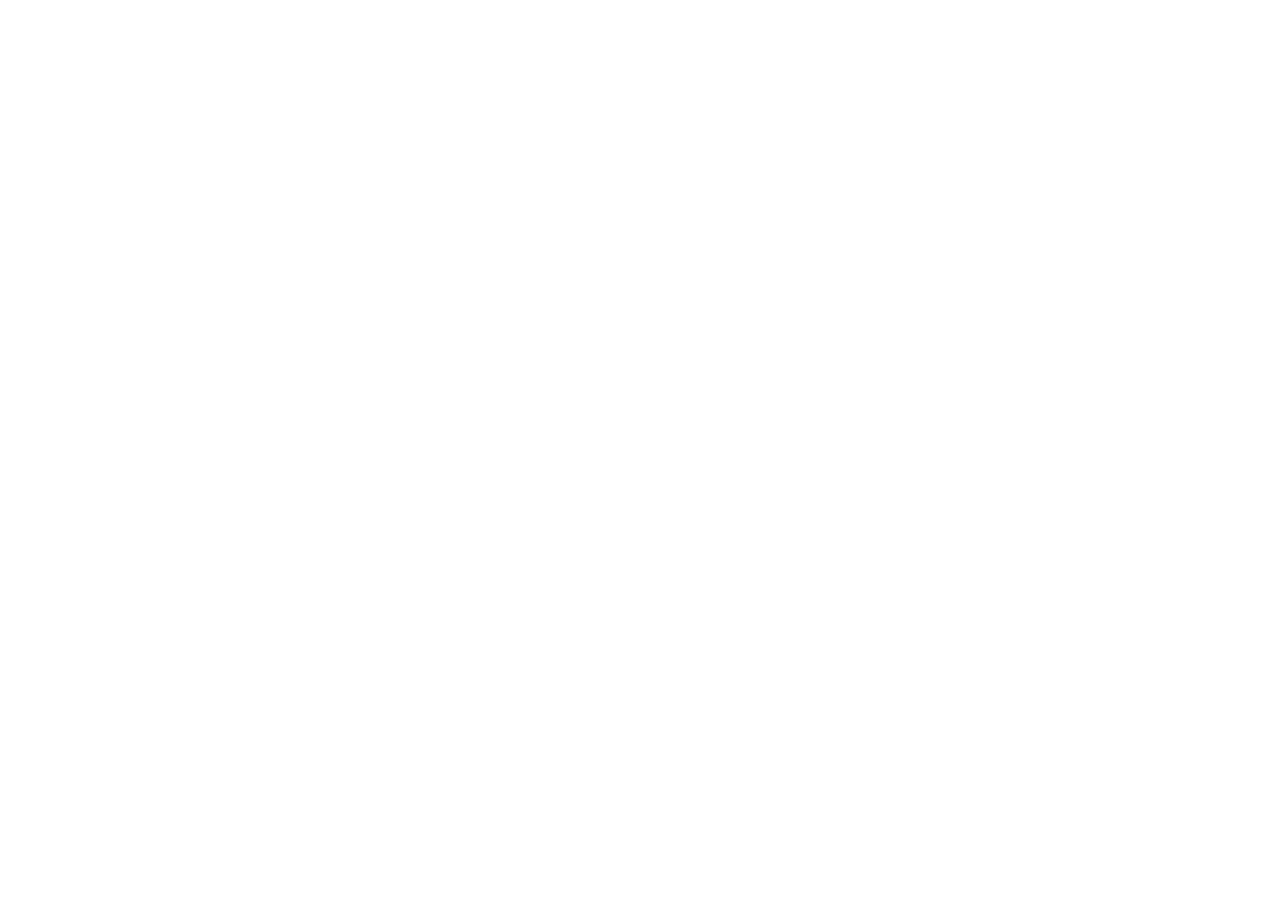
==== grid.html @ 3be982bf "making file" ====
<!DOCTYPE html>
<html lang="en">
  <head>
    <meta charset="UTF-8" />
    <meta name="viewport" content="width=device-width, initial-scale=1.0" />
    <title>grid</title>
    <link rel="stylesheet" href="grid.css" />
  </head>
  <body>
    <script src="grid.js"></script>
  </body>
</html>
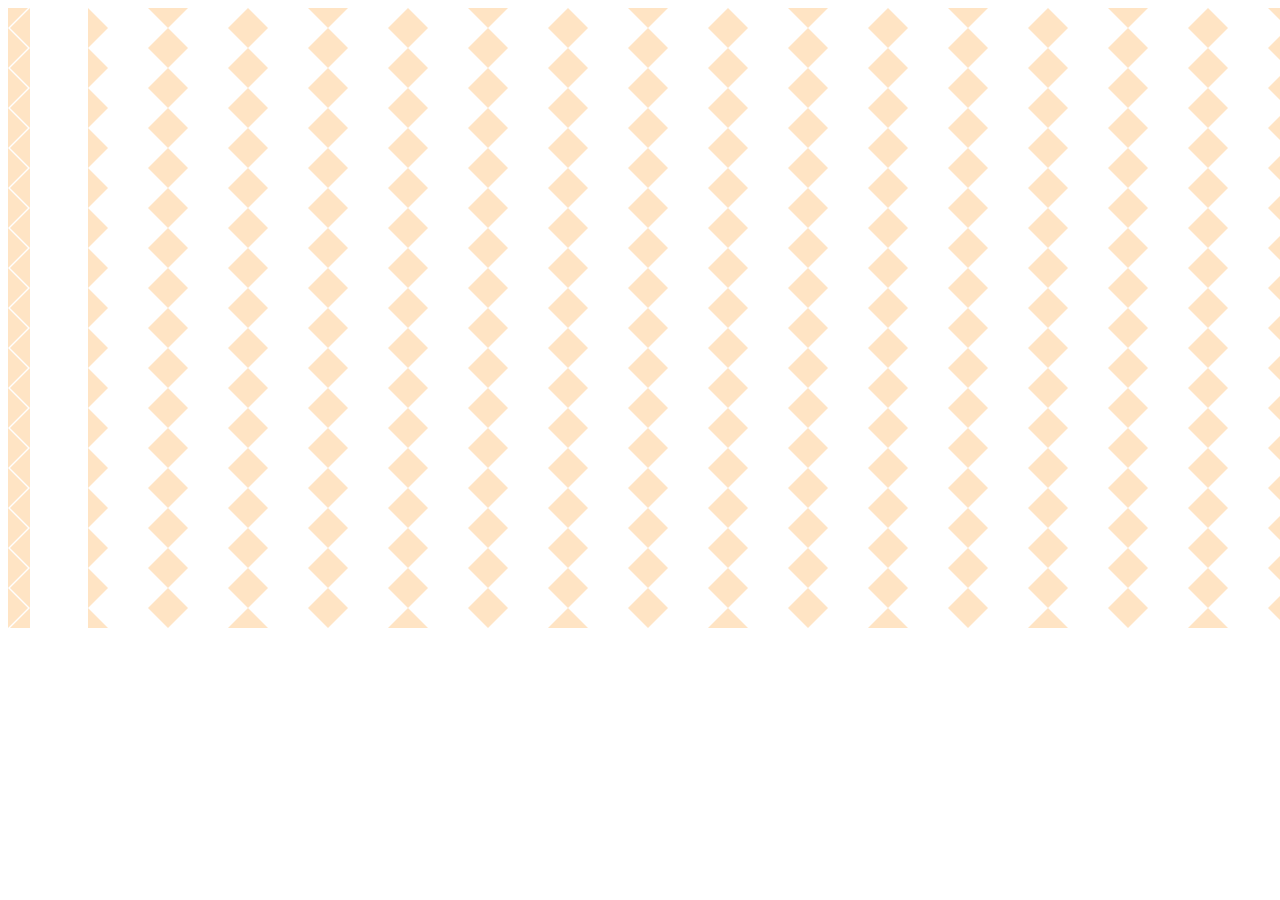
==== commit 9f5d7545: "second" ====
--- a/grid.html
+++ b/grid.html
@@ -7,6 +7,585 @@
     <link rel="stylesheet" href="grid.css" />
   </head>
   <body>
+    <div class="grid">
+      <div class="grid__column">
+        <div class="rd-t"></div>
+        <div class="r-t"></div>
+        <div class="r-t"></div>
+        <div class="r-t"></div>
+        <div class="r-t"></div>
+        <div class="r-t"></div>
+        <div class="r-t"></div>
+        <div class="r-t"></div>
+        <div class="r-t"></div>
+        <div class="r-t"></div>
+        <div class="r-t"></div>
+        <div class="r-t"></div>
+        <div class="r-t"></div>
+        <div class="r-t"></div>
+        <div class="r-t"></div>
+        <div class="r-t"></div>
+      </div>
+      <div class="grid__column">
+        <div class="l-t"></div>
+        <div class="l-t"></div>
+        <div class="l-t"></div>
+        <div class="l-t"></div>
+        <div class="l-t"></div>
+        <div class="l-t"></div>
+        <div class="l-t"></div>
+        <div class="l-t"></div>
+        <div class="l-t"></div>
+        <div class="l-t"></div>
+        <div class="l-t"></div>
+        <div class="l-t"></div>
+        <div class="l-t"></div>
+        <div class="l-t"></div>
+        <div class="l-t"></div>
+        <div class="lt-t"></div>
+      </div>
+      <div class="grid__column">
+        <div class="r-t"></div>
+        <div class="r-t"></div>
+        <div class="r-t"></div>
+        <div class="r-t"></div>
+        <div class="r-t"></div>
+        <div class="r-t"></div>
+        <div class="r-t"></div>
+        <div class="r-t"></div>
+        <div class="r-t"></div>
+        <div class="r-t"></div>
+        <div class="r-t"></div>
+        <div class="r-t"></div>
+        <div class="r-t"></div>
+        <div class="r-t"></div>
+        <div class="r-t"></div>
+        <div class="rt-t"></div>
+      </div>
+      <div class="grid__column">
+        <div class="ld-t"></div>
+        <div class="l-t"></div>
+        <div class="l-t"></div>
+        <div class="l-t"></div>
+        <div class="l-t"></div>
+        <div class="l-t"></div>
+        <div class="l-t"></div>
+        <div class="l-t"></div>
+        <div class="l-t"></div>
+        <div class="l-t"></div>
+        <div class="l-t"></div>
+        <div class="l-t"></div>
+        <div class="l-t"></div>
+        <div class="l-t"></div>
+        <div class="l-t"></div>
+        <div class="l-t"></div>
+      </div>
+      <div class="grid__column">
+        <div class="rd-t"></div>
+        <div class="r-t"></div>
+        <div class="r-t"></div>
+        <div class="r-t"></div>
+        <div class="r-t"></div>
+        <div class="r-t"></div>
+        <div class="r-t"></div>
+        <div class="r-t"></div>
+        <div class="r-t"></div>
+        <div class="r-t"></div>
+        <div class="r-t"></div>
+        <div class="r-t"></div>
+        <div class="r-t"></div>
+        <div class="r-t"></div>
+        <div class="r-t"></div>
+        <div class="r-t"></div>
+      </div>
+      <div class="grid__column">
+        <div class="l-t"></div>
+        <div class="l-t"></div>
+        <div class="l-t"></div>
+        <div class="l-t"></div>
+        <div class="l-t"></div>
+        <div class="l-t"></div>
+        <div class="l-t"></div>
+        <div class="l-t"></div>
+        <div class="l-t"></div>
+        <div class="l-t"></div>
+        <div class="l-t"></div>
+        <div class="l-t"></div>
+        <div class="l-t"></div>
+        <div class="l-t"></div>
+        <div class="l-t"></div>
+        <div class="lt-t"></div>
+      </div>
+      <div class="grid__column">
+        <div class="r-t"></div>
+        <div class="r-t"></div>
+        <div class="r-t"></div>
+        <div class="r-t"></div>
+        <div class="r-t"></div>
+        <div class="r-t"></div>
+        <div class="r-t"></div>
+        <div class="r-t"></div>
+        <div class="r-t"></div>
+        <div class="r-t"></div>
+        <div class="r-t"></div>
+        <div class="r-t"></div>
+        <div class="r-t"></div>
+        <div class="r-t"></div>
+        <div class="r-t"></div>
+        <div class="rt-t"></div>
+      </div>
+      <div class="grid__column">
+        <div class="ld-t"></div>
+        <div class="l-t"></div>
+        <div class="l-t"></div>
+        <div class="l-t"></div>
+        <div class="l-t"></div>
+        <div class="l-t"></div>
+        <div class="l-t"></div>
+        <div class="l-t"></div>
+        <div class="l-t"></div>
+        <div class="l-t"></div>
+        <div class="l-t"></div>
+        <div class="l-t"></div>
+        <div class="l-t"></div>
+        <div class="l-t"></div>
+        <div class="l-t"></div>
+        <div class="l-t"></div>
+      </div>
+      <div class="grid__column">
+        <div class="rd-t"></div>
+        <div class="r-t"></div>
+        <div class="r-t"></div>
+        <div class="r-t"></div>
+        <div class="r-t"></div>
+        <div class="r-t"></div>
+        <div class="r-t"></div>
+        <div class="r-t"></div>
+        <div class="r-t"></div>
+        <div class="r-t"></div>
+        <div class="r-t"></div>
+        <div class="r-t"></div>
+        <div class="r-t"></div>
+        <div class="r-t"></div>
+        <div class="r-t"></div>
+        <div class="r-t"></div>
+      </div>
+      <div class="grid__column">
+        <div class="l-t"></div>
+        <div class="l-t"></div>
+        <div class="l-t"></div>
+        <div class="l-t"></div>
+        <div class="l-t"></div>
+        <div class="l-t"></div>
+        <div class="l-t"></div>
+        <div class="l-t"></div>
+        <div class="l-t"></div>
+        <div class="l-t"></div>
+        <div class="l-t"></div>
+        <div class="l-t"></div>
+        <div class="l-t"></div>
+        <div class="l-t"></div>
+        <div class="l-t"></div>
+        <div class="lt-t"></div>
+      </div>
+      <div class="grid__column">
+        <div class="r-t"></div>
+        <div class="r-t"></div>
+        <div class="r-t"></div>
+        <div class="r-t"></div>
+        <div class="r-t"></div>
+        <div class="r-t"></div>
+        <div class="r-t"></div>
+        <div class="r-t"></div>
+        <div class="r-t"></div>
+        <div class="r-t"></div>
+        <div class="r-t"></div>
+        <div class="r-t"></div>
+        <div class="r-t"></div>
+        <div class="r-t"></div>
+        <div class="r-t"></div>
+        <div class="rt-t"></div>
+      </div>
+      <div class="grid__column">
+        <div class="ld-t"></div>
+        <div class="l-t"></div>
+        <div class="l-t"></div>
+        <div class="l-t"></div>
+        <div class="l-t"></div>
+        <div class="l-t"></div>
+        <div class="l-t"></div>
+        <div class="l-t"></div>
+        <div class="l-t"></div>
+        <div class="l-t"></div>
+        <div class="l-t"></div>
+        <div class="l-t"></div>
+        <div class="l-t"></div>
+        <div class="l-t"></div>
+        <div class="l-t"></div>
+        <div class="l-t"></div>
+      </div>
+      <div class="grid__column">
+        <div class="rd-t"></div>
+        <div class="r-t"></div>
+        <div class="r-t"></div>
+        <div class="r-t"></div>
+        <div class="r-t"></div>
+        <div class="r-t"></div>
+        <div class="r-t"></div>
+        <div class="r-t"></div>
+        <div class="r-t"></div>
+        <div class="r-t"></div>
+        <div class="r-t"></div>
+        <div class="r-t"></div>
+        <div class="r-t"></div>
+        <div class="r-t"></div>
+        <div class="r-t"></div>
+        <div class="r-t"></div>
+      </div>
+      <div class="grid__column">
+        <div class="l-t"></div>
+        <div class="l-t"></div>
+        <div class="l-t"></div>
+        <div class="l-t"></div>
+        <div class="l-t"></div>
+        <div class="l-t"></div>
+        <div class="l-t"></div>
+        <div class="l-t"></div>
+        <div class="l-t"></div>
+        <div class="l-t"></div>
+        <div class="l-t"></div>
+        <div class="l-t"></div>
+        <div class="l-t"></div>
+        <div class="l-t"></div>
+        <div class="l-t"></div>
+        <div class="lt-t"></div>
+      </div>
+      <div class="grid__column">
+        <div class="r-t"></div>
+        <div class="r-t"></div>
+        <div class="r-t"></div>
+        <div class="r-t"></div>
+        <div class="r-t"></div>
+        <div class="r-t"></div>
+        <div class="r-t"></div>
+        <div class="r-t"></div>
+        <div class="r-t"></div>
+        <div class="r-t"></div>
+        <div class="r-t"></div>
+        <div class="r-t"></div>
+        <div class="r-t"></div>
+        <div class="r-t"></div>
+        <div class="r-t"></div>
+        <div class="rt-t"></div>
+      </div>
+      <div class="grid__column">
+        <div class="ld-t"></div>
+        <div class="l-t"></div>
+        <div class="l-t"></div>
+        <div class="l-t"></div>
+        <div class="l-t"></div>
+        <div class="l-t"></div>
+        <div class="l-t"></div>
+        <div class="l-t"></div>
+        <div class="l-t"></div>
+        <div class="l-t"></div>
+        <div class="l-t"></div>
+        <div class="l-t"></div>
+        <div class="l-t"></div>
+        <div class="l-t"></div>
+        <div class="l-t"></div>
+        <div class="l-t"></div>
+      </div>
+      <div class="grid__column">
+        <div class="rd-t"></div>
+        <div class="r-t"></div>
+        <div class="r-t"></div>
+        <div class="r-t"></div>
+        <div class="r-t"></div>
+        <div class="r-t"></div>
+        <div class="r-t"></div>
+        <div class="r-t"></div>
+        <div class="r-t"></div>
+        <div class="r-t"></div>
+        <div class="r-t"></div>
+        <div class="r-t"></div>
+        <div class="r-t"></div>
+        <div class="r-t"></div>
+        <div class="r-t"></div>
+        <div class="r-t"></div>
+      </div>
+      <div class="grid__column">
+        <div class="l-t"></div>
+        <div class="l-t"></div>
+        <div class="l-t"></div>
+        <div class="l-t"></div>
+        <div class="l-t"></div>
+        <div class="l-t"></div>
+        <div class="l-t"></div>
+        <div class="l-t"></div>
+        <div class="l-t"></div>
+        <div class="l-t"></div>
+        <div class="l-t"></div>
+        <div class="l-t"></div>
+        <div class="l-t"></div>
+        <div class="l-t"></div>
+        <div class="l-t"></div>
+        <div class="lt-t"></div>
+      </div>
+      <div class="grid__column">
+        <div class="r-t"></div>
+        <div class="r-t"></div>
+        <div class="r-t"></div>
+        <div class="r-t"></div>
+        <div class="r-t"></div>
+        <div class="r-t"></div>
+        <div class="r-t"></div>
+        <div class="r-t"></div>
+        <div class="r-t"></div>
+        <div class="r-t"></div>
+        <div class="r-t"></div>
+        <div class="r-t"></div>
+        <div class="r-t"></div>
+        <div class="r-t"></div>
+        <div class="r-t"></div>
+        <div class="rt-t"></div>
+      </div>
+      <div class="grid__column">
+        <div class="ld-t"></div>
+        <div class="l-t"></div>
+        <div class="l-t"></div>
+        <div class="l-t"></div>
+        <div class="l-t"></div>
+        <div class="l-t"></div>
+        <div class="l-t"></div>
+        <div class="l-t"></div>
+        <div class="l-t"></div>
+        <div class="l-t"></div>
+        <div class="l-t"></div>
+        <div class="l-t"></div>
+        <div class="l-t"></div>
+        <div class="l-t"></div>
+        <div class="l-t"></div>
+        <div class="l-t"></div>
+      </div>
+      <div class="grid__column">
+        <div class="rd-t"></div>
+        <div class="r-t"></div>
+        <div class="r-t"></div>
+        <div class="r-t"></div>
+        <div class="r-t"></div>
+        <div class="r-t"></div>
+        <div class="r-t"></div>
+        <div class="r-t"></div>
+        <div class="r-t"></div>
+        <div class="r-t"></div>
+        <div class="r-t"></div>
+        <div class="r-t"></div>
+        <div class="r-t"></div>
+        <div class="r-t"></div>
+        <div class="r-t"></div>
+        <div class="r-t"></div>
+      </div>
+      <div class="grid__column">
+        <div class="l-t"></div>
+        <div class="l-t"></div>
+        <div class="l-t"></div>
+        <div class="l-t"></div>
+        <div class="l-t"></div>
+        <div class="l-t"></div>
+        <div class="l-t"></div>
+        <div class="l-t"></div>
+        <div class="l-t"></div>
+        <div class="l-t"></div>
+        <div class="l-t"></div>
+        <div class="l-t"></div>
+        <div class="l-t"></div>
+        <div class="l-t"></div>
+        <div class="l-t"></div>
+        <div class="lt-t"></div>
+      </div>
+      <div class="grid__column">
+        <div class="r-t"></div>
+        <div class="r-t"></div>
+        <div class="r-t"></div>
+        <div class="r-t"></div>
+        <div class="r-t"></div>
+        <div class="r-t"></div>
+        <div class="r-t"></div>
+        <div class="r-t"></div>
+        <div class="r-t"></div>
+        <div class="r-t"></div>
+        <div class="r-t"></div>
+        <div class="r-t"></div>
+        <div class="r-t"></div>
+        <div class="r-t"></div>
+        <div class="r-t"></div>
+        <div class="rt-t"></div>
+      </div>
+      <div class="grid__column">
+        <div class="ld-t"></div>
+        <div class="l-t"></div>
+        <div class="l-t"></div>
+        <div class="l-t"></div>
+        <div class="l-t"></div>
+        <div class="l-t"></div>
+        <div class="l-t"></div>
+        <div class="l-t"></div>
+        <div class="l-t"></div>
+        <div class="l-t"></div>
+        <div class="l-t"></div>
+        <div class="l-t"></div>
+        <div class="l-t"></div>
+        <div class="l-t"></div>
+        <div class="l-t"></div>
+        <div class="l-t"></div>
+      </div>
+      <div class="grid__column">
+        <div class="rd-t"></div>
+        <div class="r-t"></div>
+        <div class="r-t"></div>
+        <div class="r-t"></div>
+        <div class="r-t"></div>
+        <div class="r-t"></div>
+        <div class="r-t"></div>
+        <div class="r-t"></div>
+        <div class="r-t"></div>
+        <div class="r-t"></div>
+        <div class="r-t"></div>
+        <div class="r-t"></div>
+        <div class="r-t"></div>
+        <div class="r-t"></div>
+        <div class="r-t"></div>
+        <div class="r-t"></div>
+      </div>
+      <div class="grid__column">
+        <div class="l-t"></div>
+        <div class="l-t"></div>
+        <div class="l-t"></div>
+        <div class="l-t"></div>
+        <div class="l-t"></div>
+        <div class="l-t"></div>
+        <div class="l-t"></div>
+        <div class="l-t"></div>
+        <div class="l-t"></div>
+        <div class="l-t"></div>
+        <div class="l-t"></div>
+        <div class="l-t"></div>
+        <div class="l-t"></div>
+        <div class="l-t"></div>
+        <div class="l-t"></div>
+        <div class="lt-t"></div>
+      </div>
+      <div class="grid__column">
+        <div class="r-t"></div>
+        <div class="r-t"></div>
+        <div class="r-t"></div>
+        <div class="r-t"></div>
+        <div class="r-t"></div>
+        <div class="r-t"></div>
+        <div class="r-t"></div>
+        <div class="r-t"></div>
+        <div class="r-t"></div>
+        <div class="r-t"></div>
+        <div class="r-t"></div>
+        <div class="r-t"></div>
+        <div class="r-t"></div>
+        <div class="r-t"></div>
+        <div class="r-t"></div>
+        <div class="rt-t"></div>
+      </div>
+      <div class="grid__column">
+        <div class="ld-t"></div>
+        <div class="l-t"></div>
+        <div class="l-t"></div>
+        <div class="l-t"></div>
+        <div class="l-t"></div>
+        <div class="l-t"></div>
+        <div class="l-t"></div>
+        <div class="l-t"></div>
+        <div class="l-t"></div>
+        <div class="l-t"></div>
+        <div class="l-t"></div>
+        <div class="l-t"></div>
+        <div class="l-t"></div>
+        <div class="l-t"></div>
+        <div class="l-t"></div>
+        <div class="l-t"></div>
+      </div>
+      <div class="grid__column">
+        <div class="rd-t"></div>
+        <div class="r-t"></div>
+        <div class="r-t"></div>
+        <div class="r-t"></div>
+        <div class="r-t"></div>
+        <div class="r-t"></div>
+        <div class="r-t"></div>
+        <div class="r-t"></div>
+        <div class="r-t"></div>
+        <div class="r-t"></div>
+        <div class="r-t"></div>
+        <div class="r-t"></div>
+        <div class="r-t"></div>
+        <div class="r-t"></div>
+        <div class="r-t"></div>
+        <div class="r-t"></div>
+      </div>
+      <div class="grid__column">
+        <div class="l-t"></div>
+        <div class="l-t"></div>
+        <div class="l-t"></div>
+        <div class="l-t"></div>
+        <div class="l-t"></div>
+        <div class="l-t"></div>
+        <div class="l-t"></div>
+        <div class="l-t"></div>
+        <div class="l-t"></div>
+        <div class="l-t"></div>
+        <div class="l-t"></div>
+        <div class="l-t"></div>
+        <div class="l-t"></div>
+        <div class="l-t"></div>
+        <div class="l-t"></div>
+        <div class="lt-t"></div>
+      </div>
+      <div class="grid__column">
+        <div class="r-t"></div>
+        <div class="r-t"></div>
+        <div class="r-t"></div>
+        <div class="r-t"></div>
+        <div class="r-t"></div>
+        <div class="r-t"></div>
+        <div class="r-t"></div>
+        <div class="r-t"></div>
+        <div class="r-t"></div>
+        <div class="r-t"></div>
+        <div class="r-t"></div>
+        <div class="r-t"></div>
+        <div class="r-t"></div>
+        <div class="r-t"></div>
+        <div class="r-t"></div>
+        <div class="rt-t"></div>
+      </div>
+      <div class="grid__column">
+        <div class="ld-t"></div>
+        <div class="l-t"></div>
+        <div class="l-t"></div>
+        <div class="l-t"></div>
+        <div class="l-t"></div>
+        <div class="l-t"></div>
+        <div class="l-t"></div>
+        <div class="l-t"></div>
+        <div class="l-t"></div>
+        <div class="l-t"></div>
+        <div class="l-t"></div>
+        <div class="l-t"></div>
+        <div class="l-t"></div>
+        <div class="l-t"></div>
+        <div class="l-t"></div>
+        <div class="l-t"></div>
+      </div>
+    </div>
+
     <script src="grid.js"></script>
   </body>
 </html>
--- a/grid.css
+++ b/grid.css
@@ -0,0 +1,173 @@
+.grid {
+  display: flex;
+}
+
+.grid__column:nth-child(2),
+.grid__column:nth-child(4),
+.grid__column:nth-child(6),
+.grid__column:nth-child(8),
+.grid__column:nth-child(10),
+.grid__column:nth-child(12),
+.grid__column:nth-child(14),
+.grid__column:nth-child(16),
+.grid__column:nth-child(18),
+.grid__column:nth-child(20),
+.grid__column:nth-child(22),
+.grid__column:nth-child(24),
+.grid__column:nth-child(26),
+.grid__column:nth-child(28),
+.grid__column:nth-child(30),
+.grid__column:nth-child(32) {
+  /* margin-left: -58px; */
+}
+.grid__column:nth-child(2) {
+  position: relative;
+
+  left: -58px;
+}
+.ld-t {
+  height: 0;
+  width: 0;
+  border: 10px solid;
+  margin: 0px;
+  border-bottom-color: transparent;
+  border-top-color: bisque;
+  border-right-color: bisque;
+  border-left-color: transparent;
+  margin-left: 20px;
+}
+.click-ld-t {
+  height: 0;
+  width: 0;
+  border: 10px solid;
+  margin: 0px;
+  border-bottom-color: transparent;
+  border-top-color: black;
+  border-right-color: black;
+  border-left-color: transparent;
+  margin-left: 20px;
+}
+
+.rd-t {
+  height: 0;
+  width: 0;
+  border: 10px solid;
+  margin: 0px;
+  border-bottom-color: transparent;
+  border-top-color: bisque;
+  border-right-color: transparent;
+  border-left-color: bisque;
+}
+.click-rd-t {
+  height: 0;
+  width: 0;
+  border: 10px solid;
+  margin: 0px;
+  border-bottom-color: transparent;
+  border-top-color: black;
+  border-right-color: transparent;
+  border-left-color: black;
+}
+/* .d-t {
+  height: 0;
+  width: 0;
+  border: 20px solid;
+  margin: 0px;
+  border-bottom-color: transparent;
+  border-top-color: bisque;
+  border-right-color: transparent;
+  border-left-color: transparent;
+}
+.click-d-t {
+  height: 0;
+  width: 0;
+  border: 20px solid;
+  margin: 0px;
+  border-bottom-color: transparent;
+  border-top-color: black;
+  border-right-color: transparent;
+  border-left-color: transparent;
+} */
+.r-t {
+  height: 0;
+  width: 0;
+  border: 20px solid;
+  margin: 0px;
+  border-bottom-color: transparent;
+  border-top-color: transparent;
+  border-right-color: transparent;
+  border-left-color: bisque;
+}
+.click-r-t {
+  height: 0;
+  width: 0;
+  border: 20px solid;
+  margin: 0px;
+  border-bottom-color: transparent;
+  border-top-color: transparent;
+  border-right-color: transparent;
+  border-left-color: black;
+}
+.l-t {
+  height: 0;
+  width: 0;
+  border: 20px solid;
+  margin: 0px;
+  border-bottom-color: transparent;
+  border-top-color: transparent;
+  border-right-color: bisque;
+  border-left-color: transparent;
+}
+.click-l-t {
+  height: 0;
+  width: 0;
+  border: 20px solid;
+  margin: 0px;
+  border-bottom-color: transparent;
+  border-top-color: transparent;
+  border-right-color: black;
+  border-left-color: transparent;
+}
+
+.lt-t {
+  height: 0;
+  width: 0;
+  border: 10px solid;
+  margin: 0px;
+  border-bottom-color: bisque;
+  border-top-color: transparent;
+  border-right-color: bisque;
+  border-left-color: transparent;
+  margin-left: 20px;
+}
+.click-lt-t {
+  height: 0;
+  width: 0;
+  border: 10px solid;
+  margin: 0px;
+  border-bottom-color: black;
+  border-top-color: transparent;
+  border-right-color: black;
+  border-left-color: transparent;
+  margin-left: 20px;
+}
+.rt-t {
+  height: 0;
+  width: 0;
+  border: 10px solid;
+  margin: 0px;
+  border-bottom-color: bisque;
+  border-top-color: transparent;
+  border-left-color: bisque;
+  border-right-color: transparent;
+}
+.click-rt-t {
+  height: 0;
+  width: 0;
+  border: 10px solid;
+  margin: 0px;
+  border-bottom-color: black;
+  border-top-color: transparent;
+  border-left-color: black;
+  border-right-color: transparent;
+}
